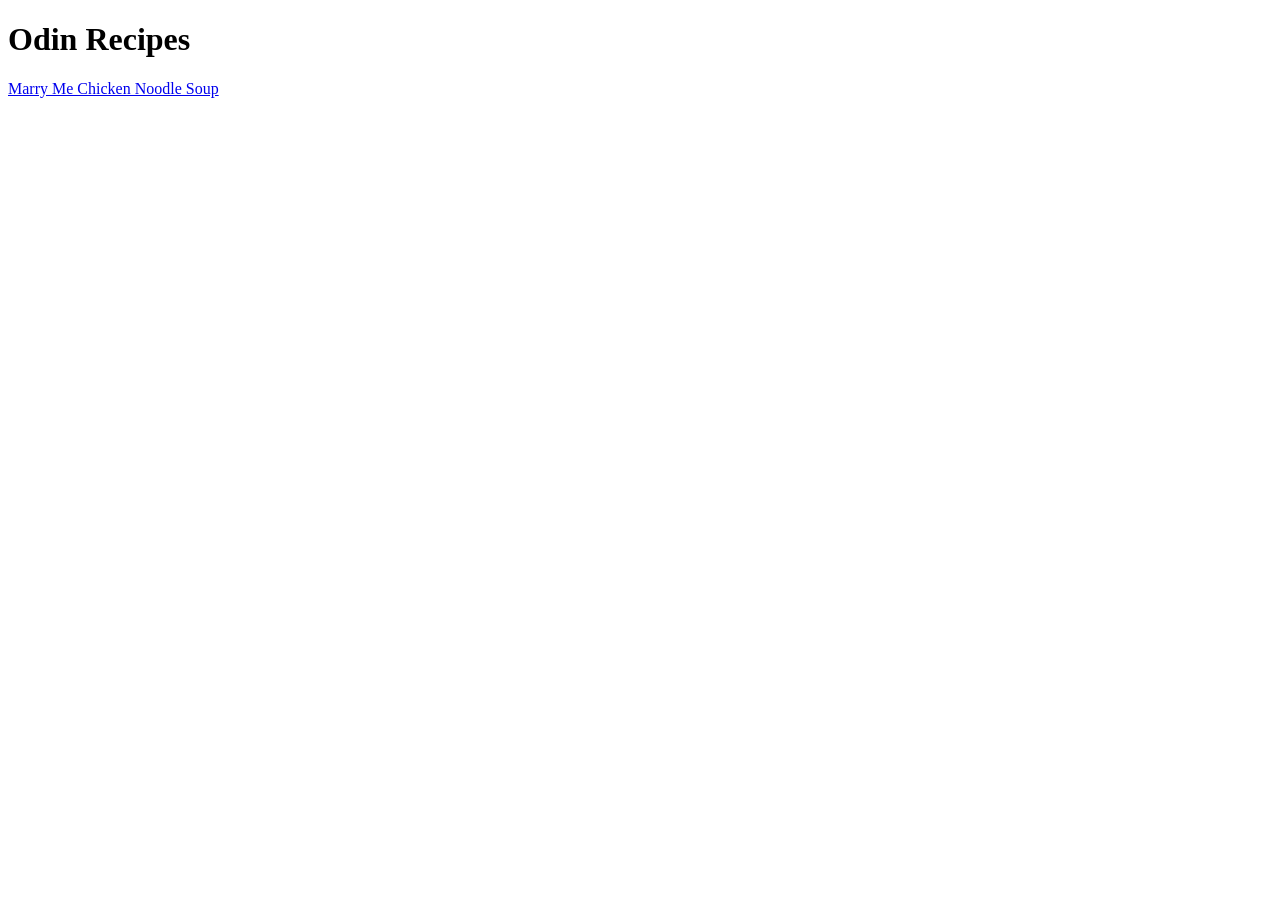
==== index.html @ 66f6a4df "Added index and first recipe" ====
<!DOCTYPE html>
<html lang="en">
<head>
    <meta charset="UTF-8">
    <meta name="viewport" content="width=device-width, initial-scale=1.0">
    <title>Odin Recipes</title>
</head>
<body>
    <h1>Odin Recipes</h1>

    <a href="recipes/marrymesoup.html">Marry Me Chicken Noodle Soup</a>
</body>
</html>
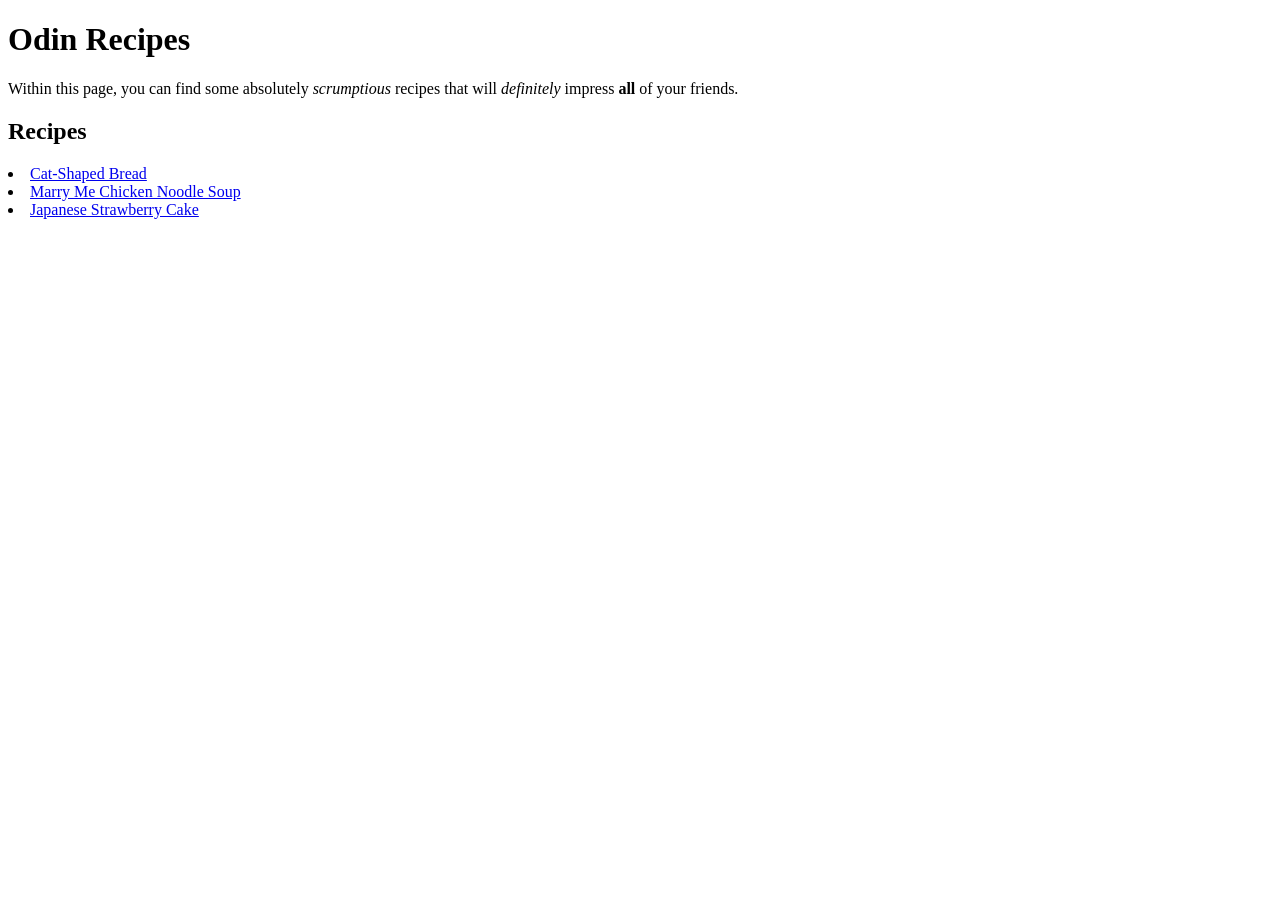
==== commit 2ee4655d: "Add new recipes The homepage was feeling a little empty, new recipes should fix that. Content still " ====
--- a/index.html
+++ b/index.html
@@ -7,7 +7,12 @@
 </head>
 <body>
     <h1>Odin Recipes</h1>
+    <p>Within this page, you can find some absolutely <em>scrumptious</em> recipes that will <em>definitely</em> impress <strong>all</strong> of your friends.</p>
 
-    <a href="recipes/marrymesoup.html">Marry Me Chicken Noodle Soup</a>
+    <h2>Recipes</h2>
+    <ul></ul>
+        <li><a href="recipes/catbread.html">Cat-Shaped Bread</a></li>
+        <li><a href="recipes/marrymesoup.html">Marry Me Chicken Noodle Soup</a></li>
+        <li><a href="recipes/japstrawb.html">Japanese Strawberry Cake</a></li>
 </body>
 </html>
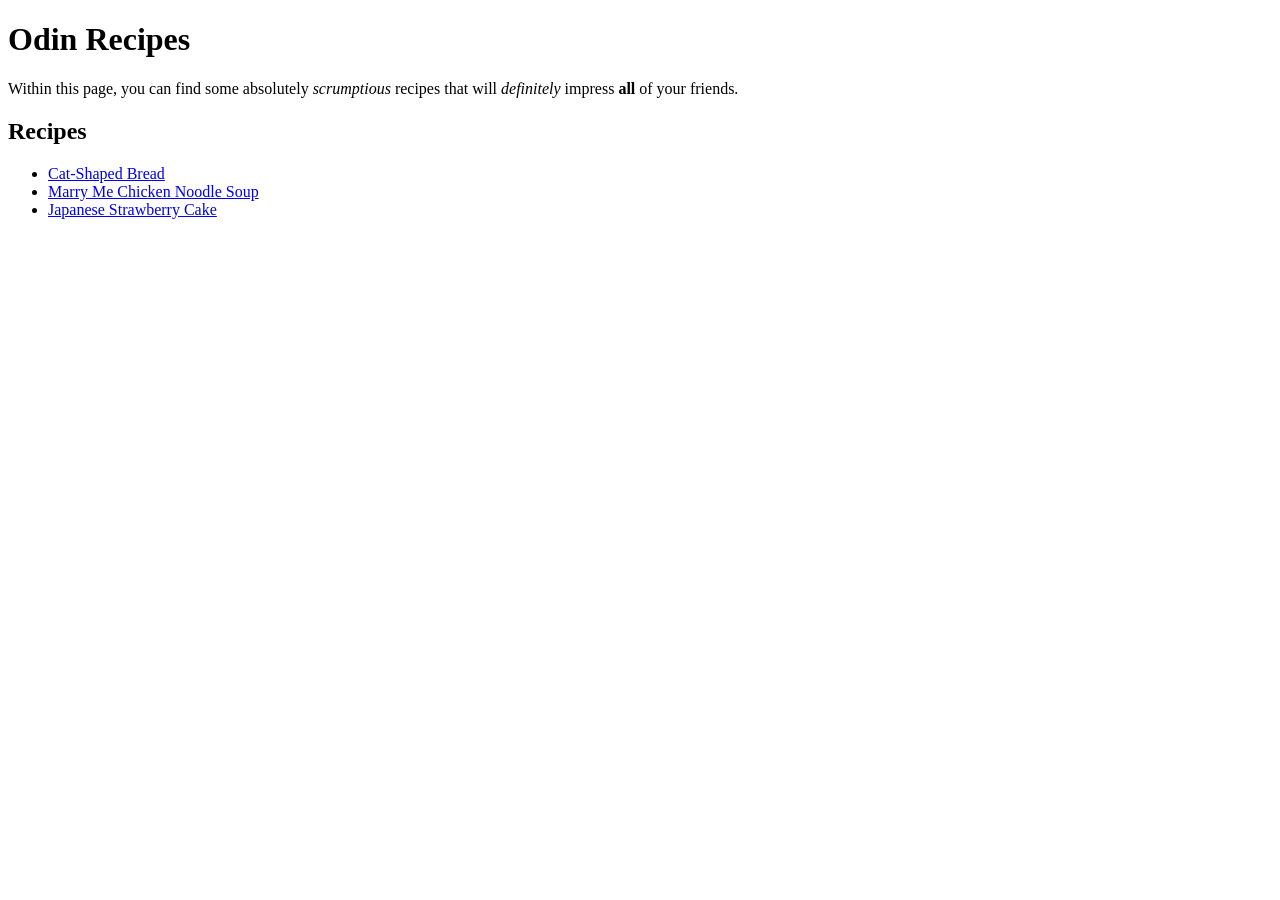
==== commit 838b0965: "Fix recipe list The recipe list wasn't formatted correctly, causing the titles to appear as paragrap" ====
--- a/index.html
+++ b/index.html
@@ -10,9 +10,10 @@
     <p>Within this page, you can find some absolutely <em>scrumptious</em> recipes that will <em>definitely</em> impress <strong>all</strong> of your friends.</p>
 
     <h2>Recipes</h2>
-    <ul></ul>
+    <ul>
         <li><a href="recipes/catbread.html">Cat-Shaped Bread</a></li>
         <li><a href="recipes/marrymesoup.html">Marry Me Chicken Noodle Soup</a></li>
         <li><a href="recipes/japstrawb.html">Japanese Strawberry Cake</a></li>
+    </ul>
 </body>
 </html>
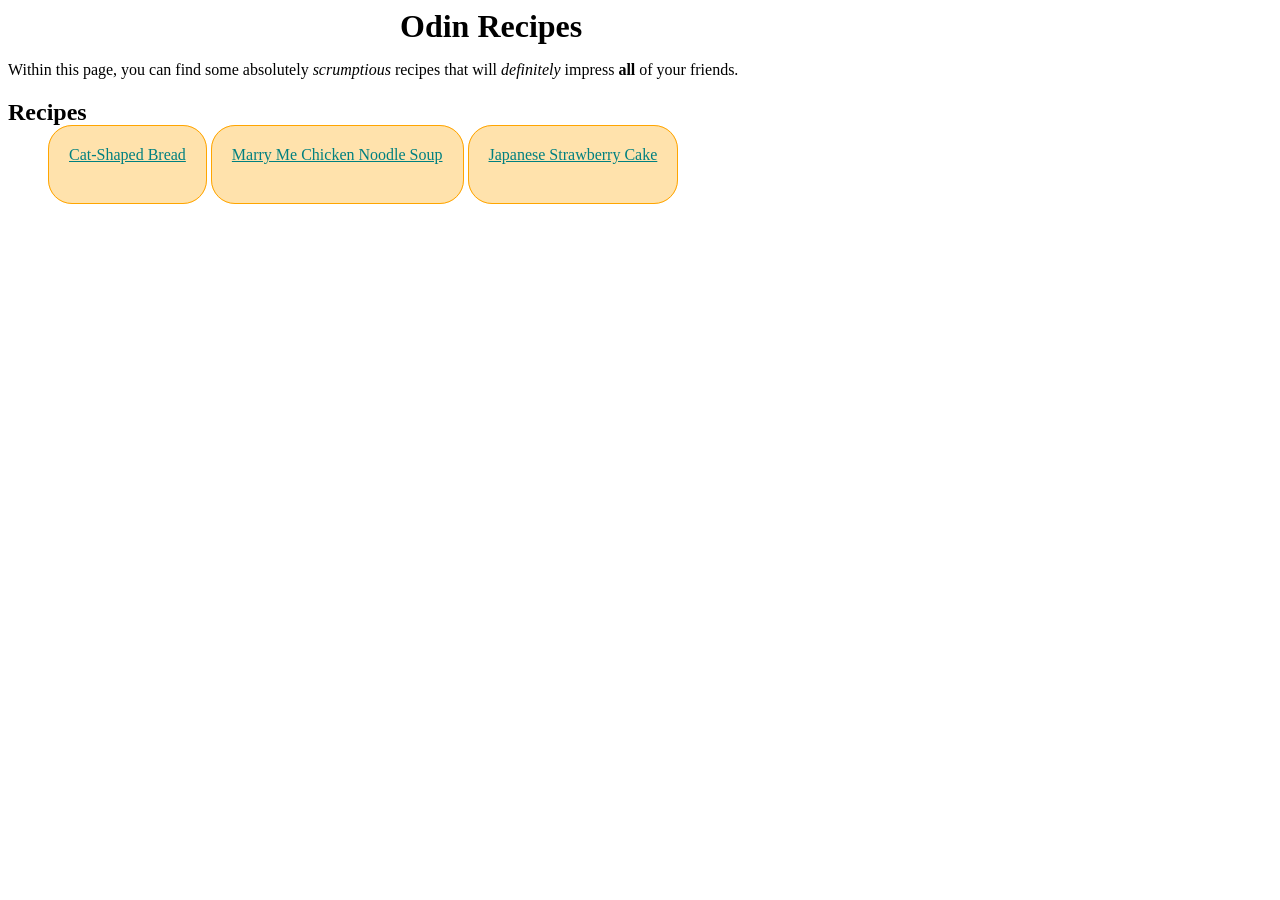
==== commit ecc07bf7: "Add initial css Playing around with css for a bit during the introduction to css. Nothing too specia" ====
--- a/index.html
+++ b/index.html
@@ -4,16 +4,17 @@
     <meta charset="UTF-8">
     <meta name="viewport" content="width=device-width, initial-scale=1.0">
     <title>Odin Recipes</title>
+    <link rel="stylesheet" href="styles.css">
 </head>
 <body>
     <h1>Odin Recipes</h1>
     <p>Within this page, you can find some absolutely <em>scrumptious</em> recipes that will <em>definitely</em> impress <strong>all</strong> of your friends.</p>
 
-    <h2>Recipes</h2>
+    <h2 id="toc">Recipes</h2>
     <ul>
-        <li><a href="recipes/catbread.html">Cat-Shaped Bread</a></li>
-        <li><a href="recipes/marrymesoup.html">Marry Me Chicken Noodle Soup</a></li>
-        <li><a href="recipes/japstrawb.html">Japanese Strawberry Cake</a></li>
+        <a href="recipes/catbread.html"><li class="card">Cat-Shaped Bread</li></a>
+        <a href="recipes/marrymesoup.html"><li class="card">Marry Me Chicken Noodle Soup</li></a>
+        <a href="recipes/japstrawb.html"><li class="card">Japanese Strawberry Cake</li></a>
     </ul>
 </body>
 </html>
--- a/styles.css
+++ b/styles.css
@@ -0,0 +1,27 @@
+* {
+    box-sizing: border-box;
+}
+
+
+a {
+    color: teal;
+}
+
+h1 {
+    width: 480px;
+    margin: 0 auto;
+}
+
+#toc {
+    width: 240px;
+}
+
+.card {
+    display: inline;
+    width: 50px;
+    border: solid 1px orange;
+    border-radius: 24px;
+    padding: 20px;
+    padding-bottom: 40px;
+    background-color: rgb(255, 226, 172);
+}
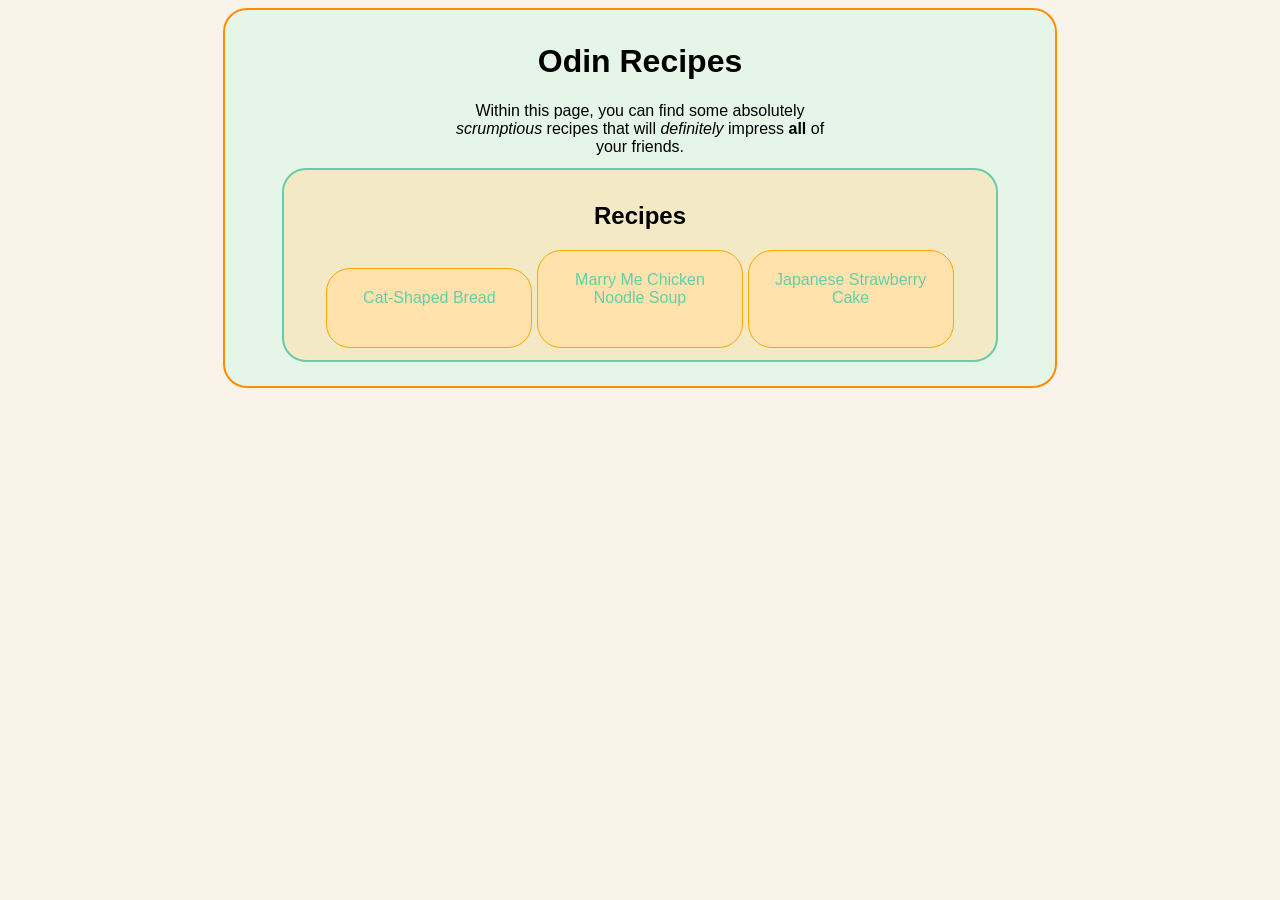
==== commit 7627e22b: "Finish css phase one Add additional css for the index page. Content is now centered and additional c" ====
--- a/index.html
+++ b/index.html
@@ -7,14 +7,17 @@
     <link rel="stylesheet" href="styles.css">
 </head>
 <body>
-    <h1>Odin Recipes</h1>
-    <p>Within this page, you can find some absolutely <em>scrumptious</em> recipes that will <em>definitely</em> impress <strong>all</strong> of your friends.</p>
-
-    <h2 id="toc">Recipes</h2>
-    <ul>
-        <a href="recipes/catbread.html"><li class="card">Cat-Shaped Bread</li></a>
-        <a href="recipes/marrymesoup.html"><li class="card">Marry Me Chicken Noodle Soup</li></a>
-        <a href="recipes/japstrawb.html"><li class="card">Japanese Strawberry Cake</li></a>
-    </ul>
+    <div class="mat">
+        <h1>Odin Recipes</h1>
+        
+        <p class="intro">Within this page, you can find some absolutely <em>scrumptious</em> recipes that will <em>definitely</em> impress <strong>all</strong> of your friends.</p>
+        
+        <div class="deck">
+            <h2>Recipes</h2>
+                <a href="recipes/catbread.html"><div class="card">Cat-Shaped Bread</div></a>
+                <a href="recipes/marrymesoup.html"><div class="card">Marry Me Chicken Noodle Soup</div></a>
+                <a href="recipes/japstrawb.html"><div class="card">Japanese Strawberry Cake</div></a>
+        </div>
+    </div>
 </body>
 </html>
--- a/styles.css
+++ b/styles.css
@@ -1,27 +1,54 @@
+body {
+    background-color: #faf3ea;
+    text-align: center;
+    font-family: Arial, Helvetica, sans-serif
+}
+
 * {
     box-sizing: border-box;
 }
 
-
 a {
-    color: teal;
-}
-
-h1 {
-    width: 480px;
-    margin: 0 auto;
+    color: mediumaquamarine;
 }
 
 #toc {
     width: 240px;
 }
 
+.mat {
+    max-width: 66%;
+    margin: auto;
+    background-color: rgba(127, 255, 212, 0.173);
+    border: solid 2px darkorange;
+    border-radius: 24px;
+    padding-top: 4px;
+    padding-bottom: 20px;
+    padding: 12px;
+}
+
+.deck {
+    max-width: fit-content;
+    margin: 12px auto;
+    border: solid 2px mediumaquamarine;
+    border-radius: 24px;
+    padding-top: 4px;
+    padding-bottom: 120px;
+    padding: 12px;
+    background-color:rgba(255, 226, 172, 0.561)
+}
+
 .card {
-    display: inline;
-    width: 50px;
+    display: inline-block;
+    width: 30%;
     border: solid 1px orange;
     border-radius: 24px;
     padding: 20px;
     padding-bottom: 40px;
     background-color: rgb(255, 226, 172);
+}
+
+.intro {
+    max-width: 50%;
+    margin: 0 auto;
 }
